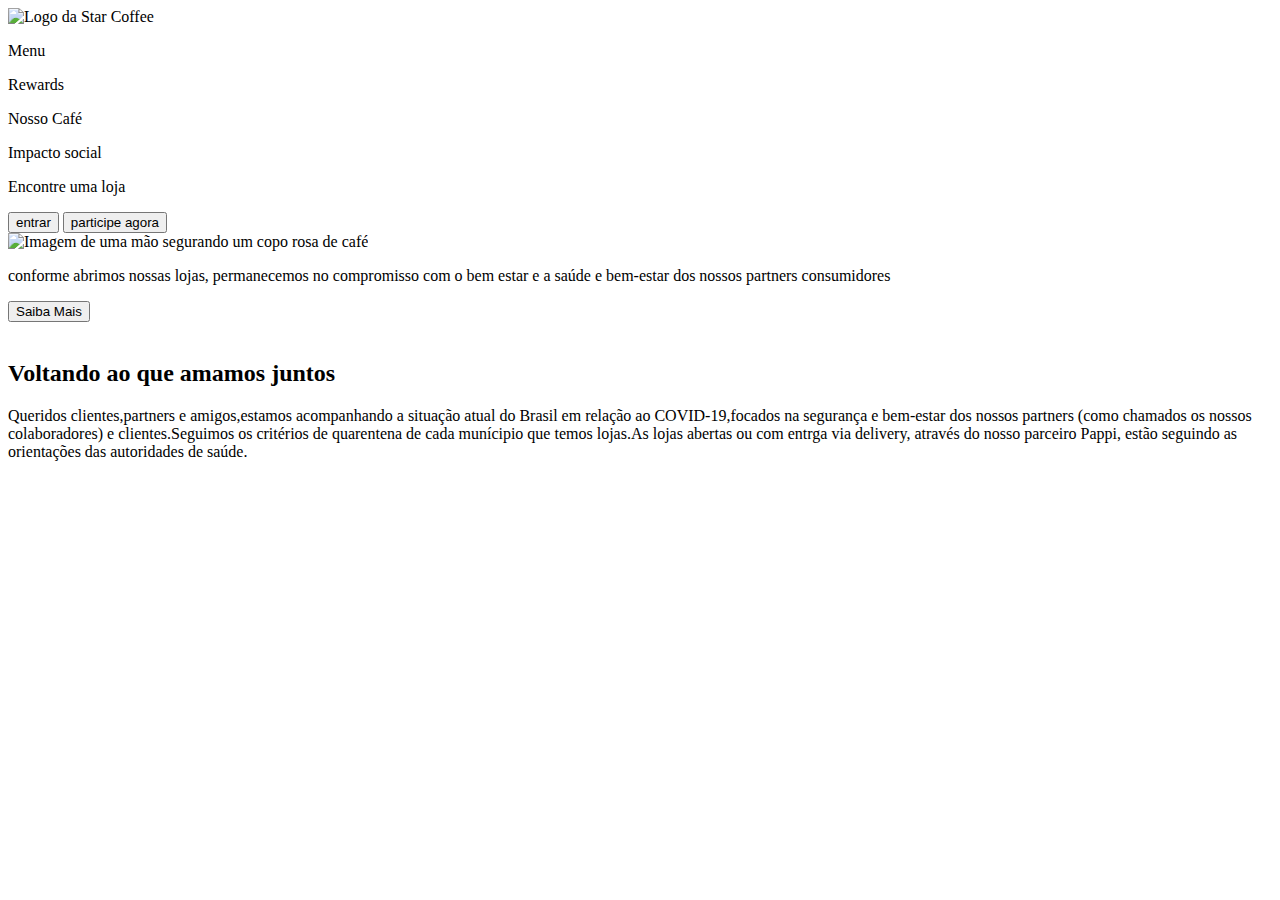
==== index.html @ cd8726f2 "StarCoffee v2" ====
<!DOCTYPE html>
<html lang="pt-br">
<head>
    <meta charset="UTF-8">
    <meta http-equiv="X-UA-Compatible" content="IE=edge">
    <meta name="viewport" content="width=device-width, initial-scale=1.0">
    <title>Star Coffee</title>
    <link rel="stylesheet" href="\starcoffee\css\style.css">
</head>
<body>
    <header>
        <div id="uau">     
        <nav class="navegacao">
            <img src="\starcoffee\img\logo.png" alt="Logo da Star Coffee">
            <p class="nav">Menu</p>
            <p class="nav">Rewards</p>
            <p class="nav">Nosso Café</p>
            <p class="nav">Impacto social</p>  
        </nav>
        <nav class="logins">
            <p class="nav">Encontre uma loja</p>
            <input type="button" name="" class="enter" value="entrar">
            <input type="button" name="" id="part" value="participe agora">
        </nav>
        </div>
    </header>

    <main>
        <img src="\starcoffee\img\capasite.jpg" alt="Imagem de uma mão segurando um copo rosa de café" class="help">
            <div class="textos">
                <p>conforme abrimos nossas lojas, permanecemos no compromisso com o bem estar e a saúde e bem-estar
                    dos nossos partners consumidores
                </p>
                <input type="button" name="" class="enter" value="Saiba Mais">
            </div>

            <div class="juntar">
                <div>
                    <img src="\starcoffee\img\site1.jpg" alt="" class="jjj">
                </div>
                <div class="textos2">
                    <h2>Voltando ao que amamos juntos</h2>
                    <p>
                        Queridos clientes,partners e amigos,estamos acompanhando a situação atual do Brasil em
                        relação ao COVID-19,focados na segurança e bem-estar dos nossos partners (como chamados
                        os nossos colaboradores) e clientes.Seguimos os critérios de quarentena de cada munícipio
                        que temos lojas.As lojas abertas ou com entrga via delivery, através do nosso parceiro Pappi,
                        estão seguindo as orientações das autoridades de saúde.
                    </p>
                </div>
            </div>
    </main>
</body>
</html>
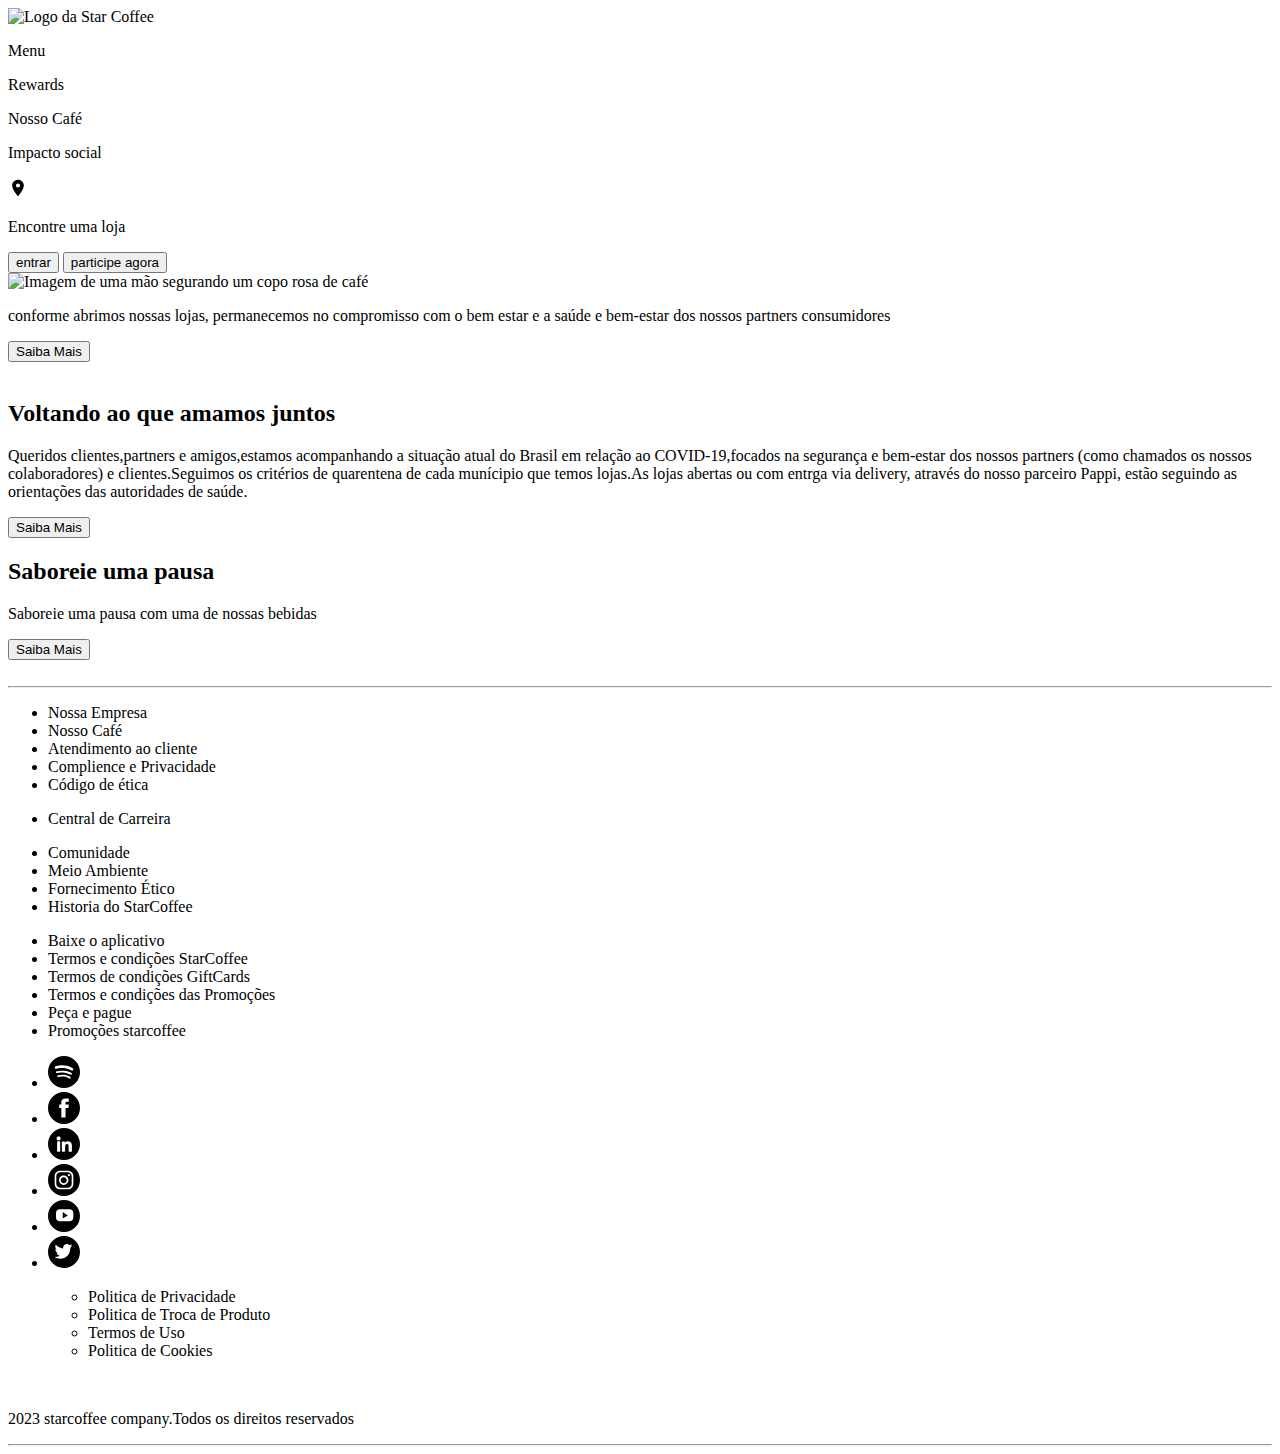
==== commit 4bf09cc7: "Starcoffee Final" ====
--- a/index.html
+++ b/index.html
@@ -18,7 +18,7 @@
             <p class="nav">Impacto social</p>  
         </nav>
         <nav class="logins">
-            <p class="nav">Encontre uma loja</p>
+            <img src="img/location.svg" alt="" class="icon"><p class="nav"> Encontre uma loja</p>
             <input type="button" name="" class="enter" value="entrar">
             <input type="button" name="" id="part" value="participe agora">
         </nav>
@@ -47,8 +47,76 @@
                         que temos lojas.As lojas abertas ou com entrga via delivery, através do nosso parceiro Pappi,
                         estão seguindo as orientações das autoridades de saúde.
                     </p>
+                    <input type="button" name="" class="enter" value="Saiba Mais">
                 </div>
             </div>
+
+
+            <div class="juntar">
+                <div class="textos2">
+                    <h2>Saboreie uma pausa</h2>
+                    <p>
+                        Saboreie uma pausa com uma de nossas bebidas
+                    </p>
+                    <input type="button" name="" class="enter" value="Saiba Mais">
+                </div>
+                    <div>
+                        <img src="\starcoffee\img\site2.jpg" alt="" class="jjj">
+                    </div>
+            </div>
     </main>
+    <hr>
+        <footer>
+        <div class="linha">
+            <ul>
+                <li>Nossa Empresa</li>
+                <li>Nosso Café</li>
+                <li>Atendimento ao cliente</li>
+                <li>Complience e Privacidade</li>
+                <li>Código de ética</li>
+            </ul>
+
+            <ul>
+                <li>Central de Carreira</li>
+            </ul>
+
+            <ul>
+                <li>Comunidade</li>
+                <li>Meio Ambiente</li>
+                <li>Fornecimento Ético</li>
+                <li>Historia do StarCoffee</li>
+            </ul>
+
+            <ul>
+                <li>Baixe o aplicativo</li>
+                <li>Termos e condições StarCoffee</li>
+                <li>Termos de condições GiftCards</li>
+                <li>Termos e condições das Promoções</li>
+                <li>Peça e pague</li>
+                <li>Promoções starcoffee</li>
+            </ul>
+        </div>
+            <ul class="icons">
+                <li><img src="img/icon-spotify.svg" alt=""></li>
+                <li><img src="img/icon-facebook.svg" alt=""></li>
+                <li><img src="img/icon-linkedin.svg" alt=""></li>
+                <li><img src="img/icon-instagram.svg" alt=""></li>
+                <li><img src="img/icon-youtube.svg" alt=""></li>
+                <li><img src="img/icon-twitter.svg" alt=""></li>
+            </ul>
+
+            <ul class="termos">
+                <ul>
+                    <li>Politica de Privacidade</li>
+                    <li>Politica de Troca de Produto</li>
+                    <li>Termos de Uso</li>
+                    <li>Politica de Cookies</li>
+                </ul>
+            </ul>
+            <br>
+            <p id="direitos">2023 starcoffee company.Todos os direitos reservados</p>
+            <hr>
+
+        </footer>
 </body>
 </html>